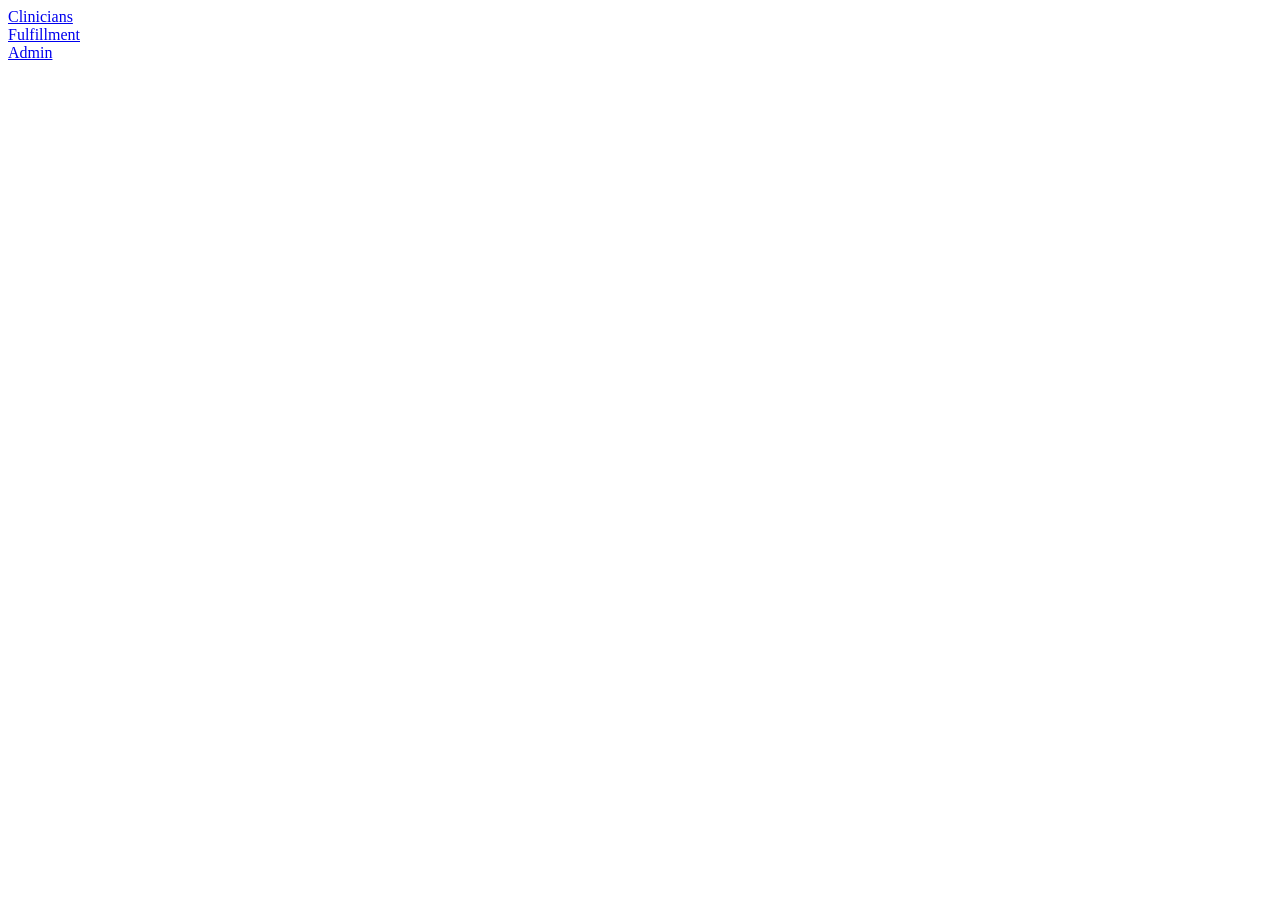
==== index.html @ 71d030bd "Create index.html" ====
<!DOCTYPE html>
<html lang="en">
<head>
    <meta charset="UTF-8">
    <meta name="viewport" content="width=device-width, initial-scale=1.0">
    <title>Order System</title>
</head>
<body>
    <a href="clinician.html">Clinicians</a>
    <br />
    <a href="fulfillment.html">Fulfillment</a>
    <br />
    <a href="admin.html">Admin</a>
</body>
</html>
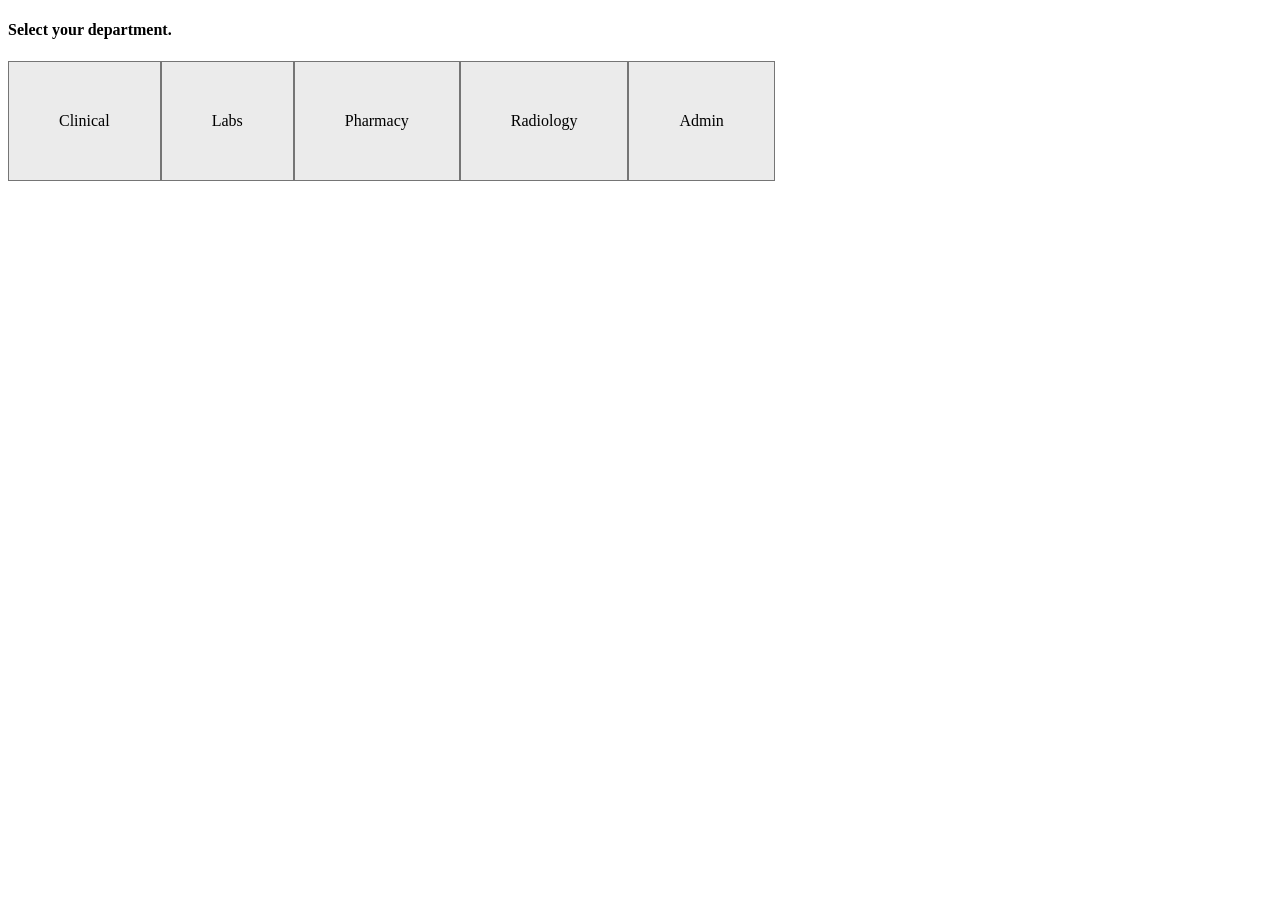
==== commit 83c990c5: "1000000 changes" ====
--- a/index.html
+++ b/index.html
@@ -3,13 +3,17 @@
 <head>
     <meta charset="UTF-8">
     <meta name="viewport" content="width=device-width, initial-scale=1.0">
+    <link rel="stylesheet" href="./styles.css">
     <title>Order System</title>
 </head>
 <body>
-    <a href="clinician.html">Clinicians</a>
-    <br />
-    <a href="fulfillment.html">Fulfillment</a>
-    <br />
-    <a href="admin.html">Admin</a>
+    <h4>Select your department.</h4>
+    <div class="department-buttons">
+        <a class="department-button" href="pages/clinician.html">Clinical</a>
+        <a class="department-button" href="pages/fulfillment/labs.html">Labs</a>
+        <a class="department-button" href="pages/fulfillment/pharmacy.html">Pharmacy</a>
+        <a class="department-button" href="pages/fulfillment/radiology.html">Radiology</a>
+        <a class="department-button" href="pages/admin.html">Admin</a>
+    </div>
 </body>
 </html>
--- a/styles.css
+++ b/styles.css
@@ -0,0 +1,163 @@
+html {
+    box-sizing: border-box;
+}
+
+
+.order-lists {
+    display: flex;
+    justify-content: space-between;
+    margin: 0;
+    padding: 0;
+    padding-top: 20px;
+    max-width: 750px;
+    margin-right: auto;
+}
+
+
+.order-lists .sub-list {
+    flex: 1 1;
+    list-style: none;
+    position: relative;
+    padding: 0;
+    margin: 0;
+    max-width: 70%;
+}
+
+.sub-list + .sub-list {
+    border-left: 1px solid #acacac;
+}
+
+.sub-list h3 {
+    justify-content: center;
+    align-items: center;
+    text-align: center;
+    margin: 0 auto;
+}
+
+.mode-select {
+    margin: 10px;
+}
+
+.sub-list ul {
+    margin: 0;
+    padding: 0;
+    padding-left: 10px;
+    padding-right: 10px;
+    height: 450px; 
+    overflow: scroll;
+}
+
+.complete-listing {
+    border: 1px solid #ccc;
+    margin-bottom: 10px;
+    padding: 10px;
+    list-style-type: none;
+    background-color: #06b10037;
+}
+
+.cancel-listing {
+    border: 1px solid #ccc;
+    margin-bottom: 10px;
+    padding: 10px;
+    list-style-type: none;
+    background-color: #0000003a;
+}
+
+.routine-listing {
+    border: 1px solid #ccc;
+    margin-bottom: 10px;
+    padding: 10px;
+    list-style-type: none;
+    background-color: #f9f9f9;
+}
+
+.urgent-listing {
+    border: 2px solid #7a7a7a;
+    margin-bottom: 10px;
+    padding: 10px;
+    list-style-type: none;
+    background-color: #ffd0002d;
+}
+
+.stat-listing {
+    border: 2px solid #424242;
+    margin-bottom: 10px;
+    padding: 10px;
+    list-style-type: none;
+    background-color: #ff3c004f;
+}
+
+.order-header {
+    display: flex;
+    justify-content: space-between;
+    padding: 10px;
+    padding-bottom: 0px;
+    padding-top: 4px;
+    border-bottom: 1px solid #acacac;
+}
+.order-details {
+    border-bottom: 1px solid #acacac;
+}
+.order-details p {
+    background-color: #ededed;
+    border: 1px solid #acacac;
+}
+
+.order-status {
+    display: flex;
+    justify-content: space-between;
+    padding: 10px;
+    padding-bottom: 0px;
+    padding-top: 4px;
+    border-bottom: 1px solid #acacac;
+}
+
+.order-time {
+    margin-left: 10px;
+    margin-right: 10px;
+}
+
+.order-buttons {
+    display: flex;
+    justify-content: space-around;
+    margin-left: 10px;
+    margin-right: 10px;
+}
+
+.user-list {
+    border: 1px solid #ccc;
+    height: 400px; 
+    width: 33%;
+    overflow: scroll;
+}
+.user-list li {
+    display: flex;
+    justify-content: space-between;
+    margin-top: 5px;
+    padding: 0;
+    margin-right: auto;
+}
+
+.department-buttons {
+    display: flex;
+    justify-content: space-evenly;
+    margin: 0;
+    padding: 0;
+    max-width: 40%;
+    margin-right: auto;
+}
+
+
+.department-button {
+    background-color: #ebebeb;
+    border: 1px solid #757575;
+    color: rgb(0, 0, 0);
+    padding: 50px;
+    display: grid;
+    place-items: center;
+    display: flex;
+    align-items: center;
+    justify-content: center;
+    display: inline-block;
+    text-decoration: none;
+}
